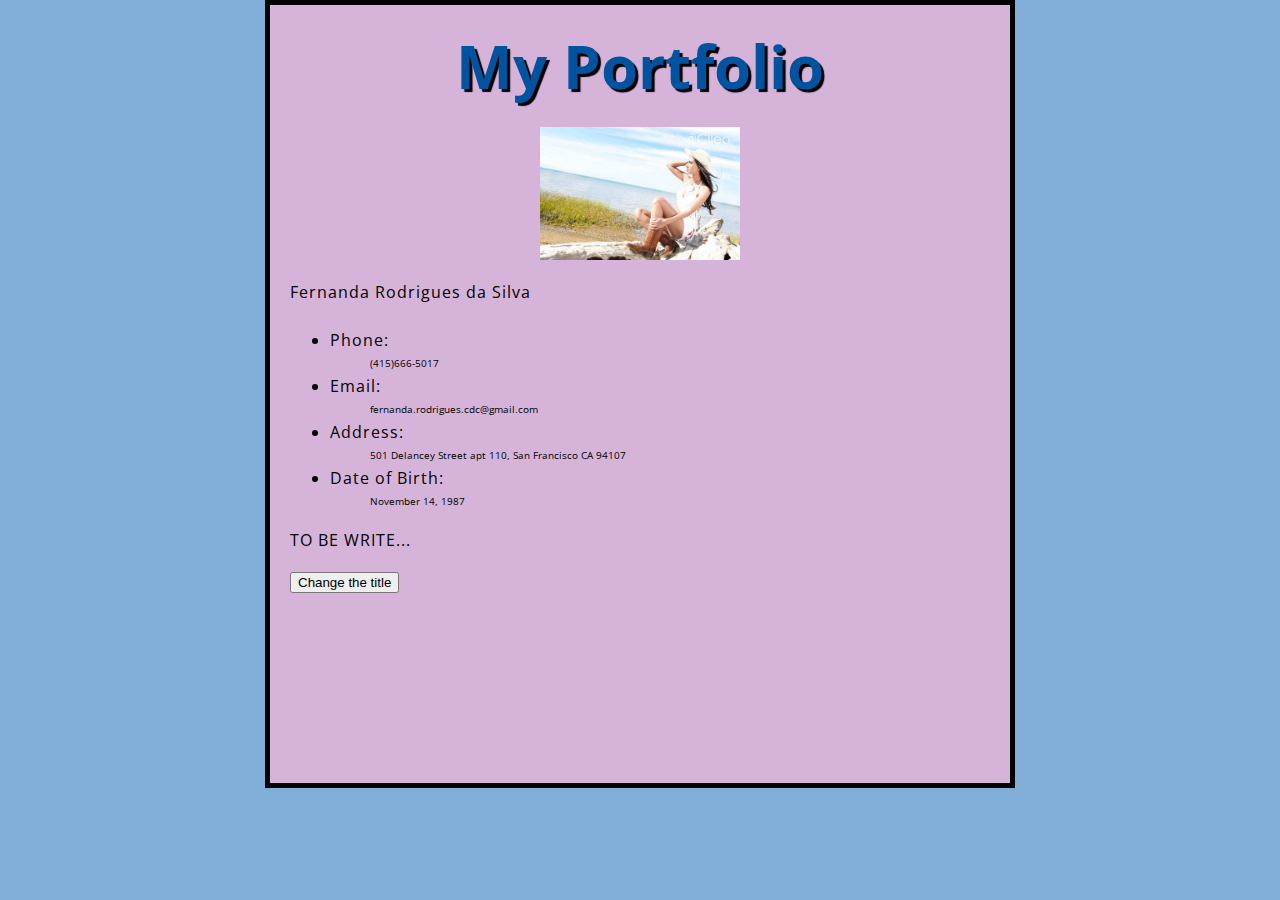
==== index.html @ ab024e45 "first commit" ====
<!DOCTYPE html>
<html>
  <head>
    <meta charset="utf-8">
    <title>My test page</title>
    <link href="http://fonts.googleapis.com/css?family=Open+Sans" rel="stylesheet" type="text/css">
    <link href="styles/style.css" rel="stylesheet" type="text/css">
  </head>
  <body>
    <h1>My Portfolio</h1>
    <img width="200" src="images/nanda.png" alt="The Firefox logo: a flaming fox surrounding the Earth.">

    <p>Fernanda Rodrigues da Silva</p>

    <ul> <!-- changed to list in the tutorial -->
      <li>Phone:</li> 
      <ul>(415)666-5017</ul>
      <li>Email:</li>
      <ul>fernanda.rodrigues.cdc@gmail.com</ul>
      <li>Address: </li>
      <ul>501 Delancey Street apt 110, San Francisco CA 94107</ul>
      <li>Date of Birth:</li>
      <ul>November 14, 1987</ul>
    </ul>
    
    <p>TO BE WRITE...</p>

    
    
    <button>Change the title</button>
    <script src="scripts/main.js"></script>
    <!-- <script src="scripts/conditionals.js"></script> -->
    <!-- <script src="scripts/functions.js"></script> -->
    <!-- <script src="scripts/events.js"></script> -->

  </body>
</html>
---- styles/style.css ----
html {
  font-size: 10px;
  font-family: 'Open Sans', sans-serif;
}


h1 {
  font-size: 60px;
  text-align: center;
}

p, li {
  font-size: 16px;
  line-height: 2;
  letter-spacing: 1px;
}


html {
  background-color: rgb(129, 174, 216);
}

body {
  width: 700px;
  height: 758px;
  margin: 0 auto;
  background-color: rgb(214, 180, 218);
  padding: 0 20px 20px 20px;
  border: 5px solid black;
}

h1 {
  margin: 0;
  padding: 20px 0;
  color: #00539F;
  text-shadow: 3px 3px 1px black;
}

img {
  display: block;
  margin: 0 auto;
}
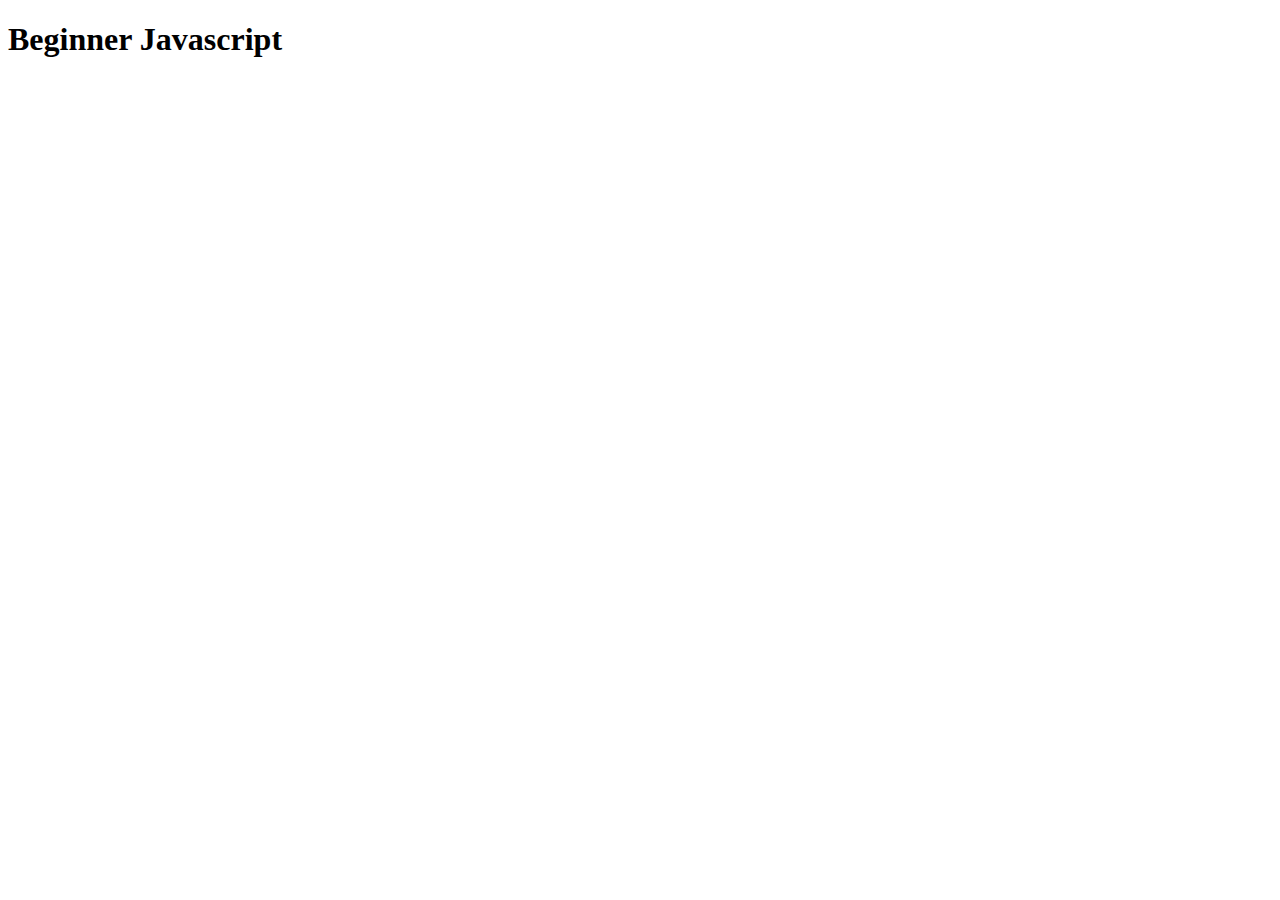
==== commit fc026dfc: "Index" ====
--- a/index.html
+++ b/index.html
@@ -1,37 +1,12 @@
 <!DOCTYPE html>
-<html>
-  <head>
-    <meta charset="utf-8">
-    <title>My test page</title>
-    <link href="http://fonts.googleapis.com/css?family=Open+Sans" rel="stylesheet" type="text/css">
-    <link href="styles/style.css" rel="stylesheet" type="text/css">
-  </head>
-  <body>
-    <h1>My Portfolio</h1>
-    <img width="200" src="images/nanda.png" alt="The Firefox logo: a flaming fox surrounding the Earth.">
-
-    <p>Fernanda Rodrigues da Silva</p>
-
-    <ul> <!-- changed to list in the tutorial -->
-      <li>Phone:</li> 
-      <ul>(415)666-5017</ul>
-      <li>Email:</li>
-      <ul>fernanda.rodrigues.cdc@gmail.com</ul>
-      <li>Address: </li>
-      <ul>501 Delancey Street apt 110, San Francisco CA 94107</ul>
-      <li>Date of Birth:</li>
-      <ul>November 14, 1987</ul>
-    </ul>
-    
-    <p>TO BE WRITE...</p>
-
-    
-    
-    <button>Change the title</button>
-    <script src="scripts/main.js"></script>
-    <!-- <script src="scripts/conditionals.js"></script> -->
-    <!-- <script src="scripts/functions.js"></script> -->
-    <!-- <script src="scripts/events.js"></script> -->
-
-  </body>
-</html>
+<html lang="en">
+<head>
+    <meta charset="UTF-8">
+    <meta name="viewport" content="width=device-width, initial-scale=1.0">
+    <meta http-equiv="X-UA-Compatible" content="ie=edge">
+    <title>Beginner Javascript</title>
+</head>
+<body>
+    <h1>Beginner Javascript</h1>
+</body>
+</html>